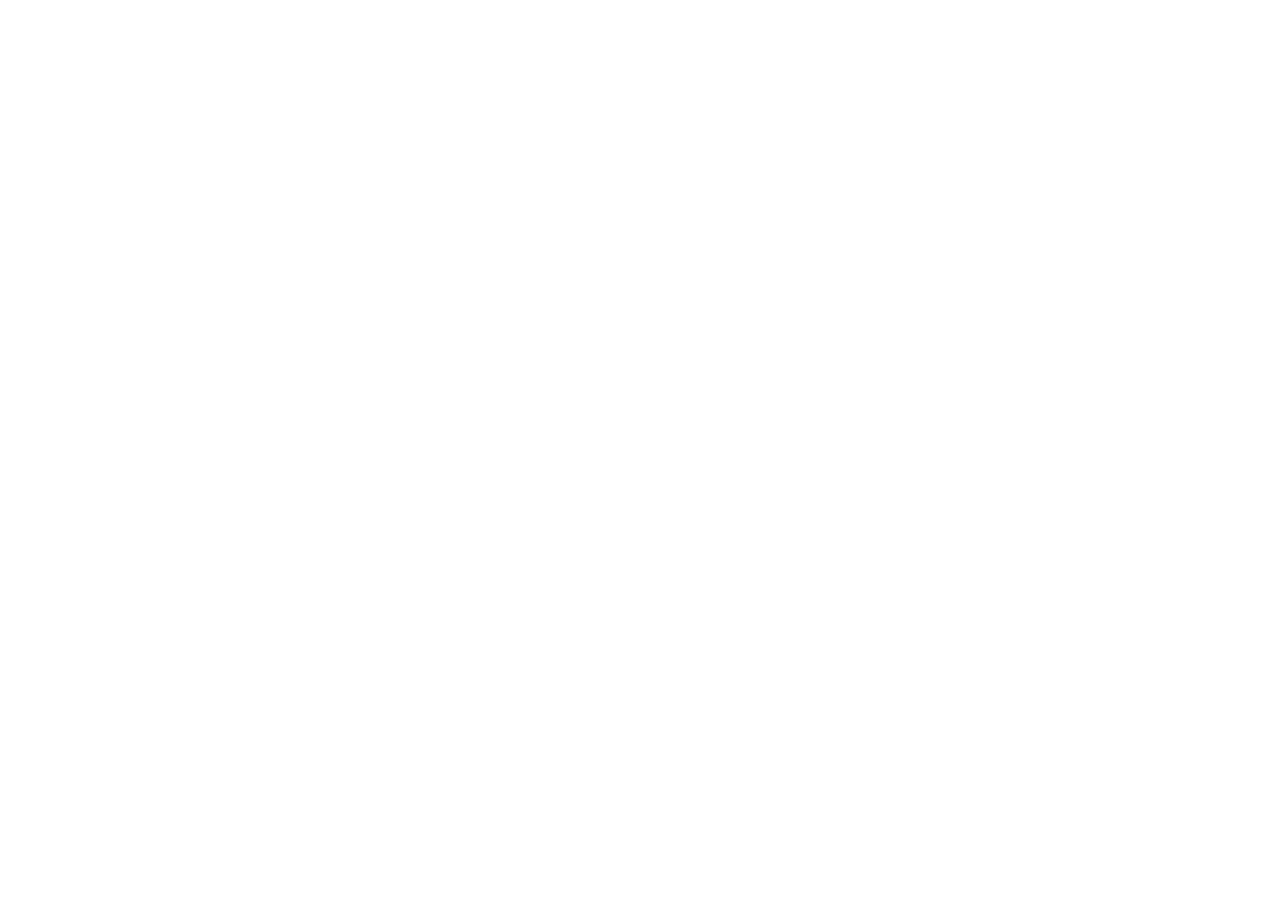
==== Card/index.html @ 3e122832 "project initialization" ====
<!DOCTYPE html>
<html lang="en">
<head>
    <meta charset="UTF-8">
    <meta name="viewport" content="width=device-width, initial-scale=1.0">
    <title>Card</title>
</head>
<body>
    
</body>
</html>
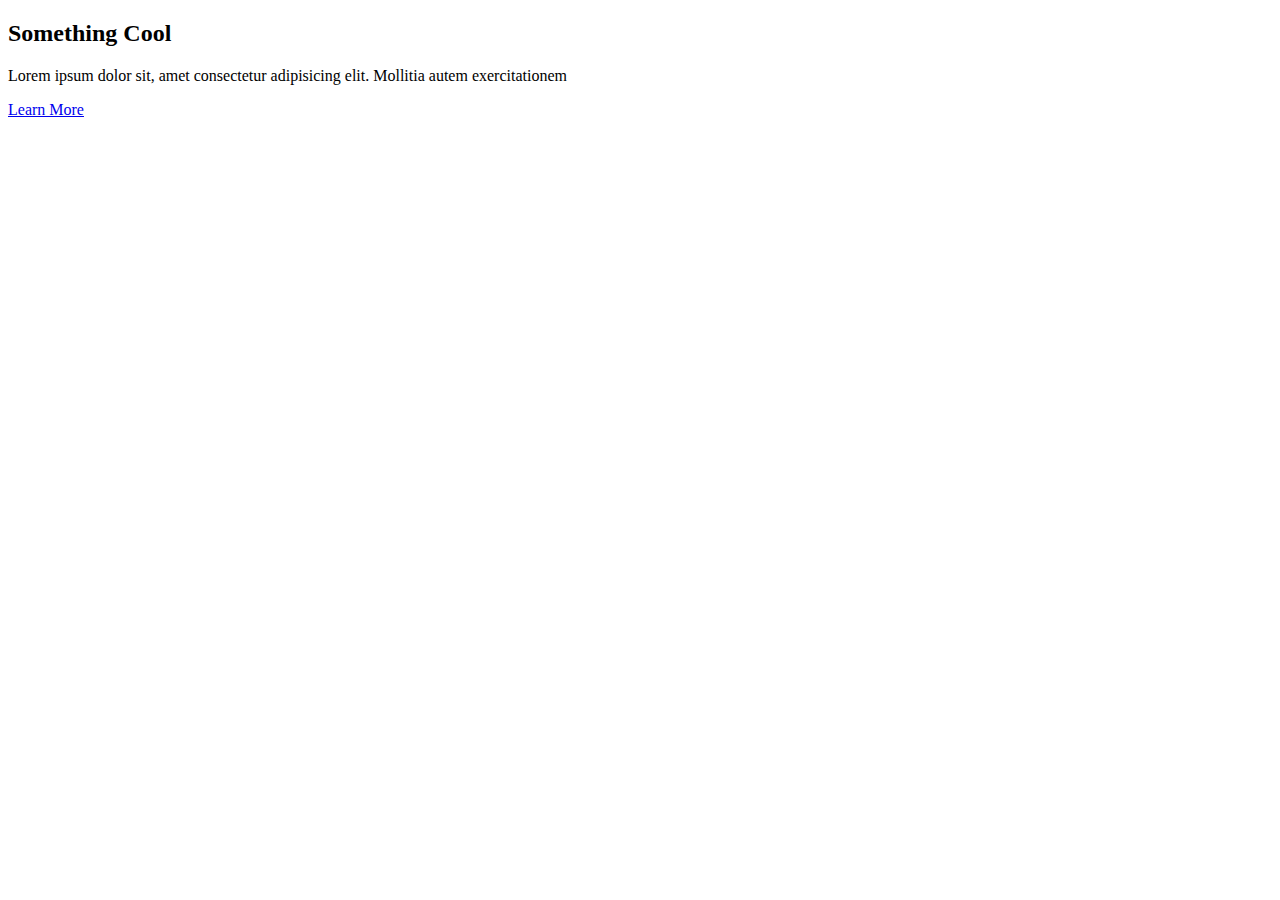
==== commit 8fb2de9f: "html layout" ====
--- a/Card/index.html
+++ b/Card/index.html
@@ -6,6 +6,18 @@
     <title>Card</title>
 </head>
 <body>
-    
+    <div class="card">
+        <h2 class="card-title">
+            Something Cool
+        </h2>
+        <p class="card-body">
+            Lorem ipsum dolor sit, 
+            amet consectetur adipisicing elit. 
+            Mollitia autem exercitationem 
+        </p>
+        <a href="#" class="button">
+            Learn More
+        </a>
+    </div>
 </body>
 </html>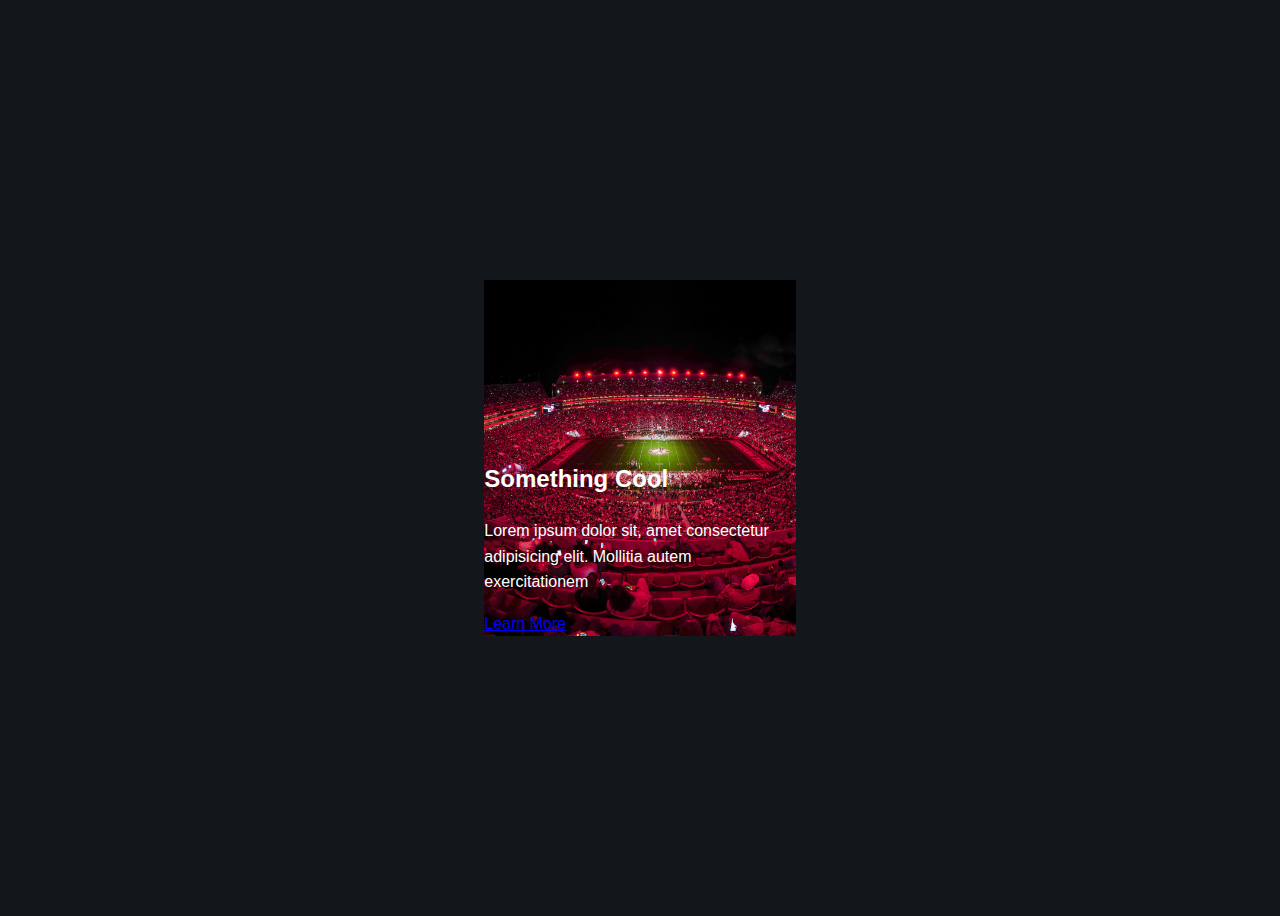
==== commit c4939e2d: "edited layout" ====
--- a/Card/index.html
+++ b/Card/index.html
@@ -4,20 +4,23 @@
     <meta charset="UTF-8">
     <meta name="viewport" content="width=device-width, initial-scale=1.0">
     <title>Card</title>
+    <link rel="stylesheet" href="style.css">
 </head>
 <body>
     <div class="card">
-        <h2 class="card-title">
-            Something Cool
-        </h2>
-        <p class="card-body">
-            Lorem ipsum dolor sit, 
-            amet consectetur adipisicing elit. 
-            Mollitia autem exercitationem 
-        </p>
-        <a href="#" class="button">
-            Learn More
-        </a>
+        <div class="card-content">
+            <h2 class="card-title">
+                Something Cool
+            </h2>
+            <p class="card-body">
+                Lorem ipsum dolor sit, 
+                amet consectetur adipisicing elit. 
+                Mollitia autem exercitationem 
+            </p>
+            <a href="#" class="button">
+                Learn More
+            </a>
+        </div>
     </div>
 </body>
 </html>--- a/Card/style.css
+++ b/Card/style.css
@@ -0,0 +1,28 @@
+:root {
+    --clr-neutral-900: hsl(207, 19%, 9%);
+    --clr-neutral-100: hsl(0, 0%, 100%);
+    --clr-neutral-400: hsl(142, 90%, 61%);
+}
+
+*,
+*::before,
+*::after {
+    box-sizing: border-box;
+}
+
+body {
+    display: grid;
+    min-height: 100vh;
+    place-items: center;
+    line-height: 1.6;
+    background: var(--clr-neutral-900);
+    font-family: sans-serif;
+}
+
+.card {
+    color: var(--clr-neutral-100);
+    background-image: url(background.jpg);
+    background-size: cover;
+    padding: 10rem 0 0;
+    max-width: 35ch;
+}